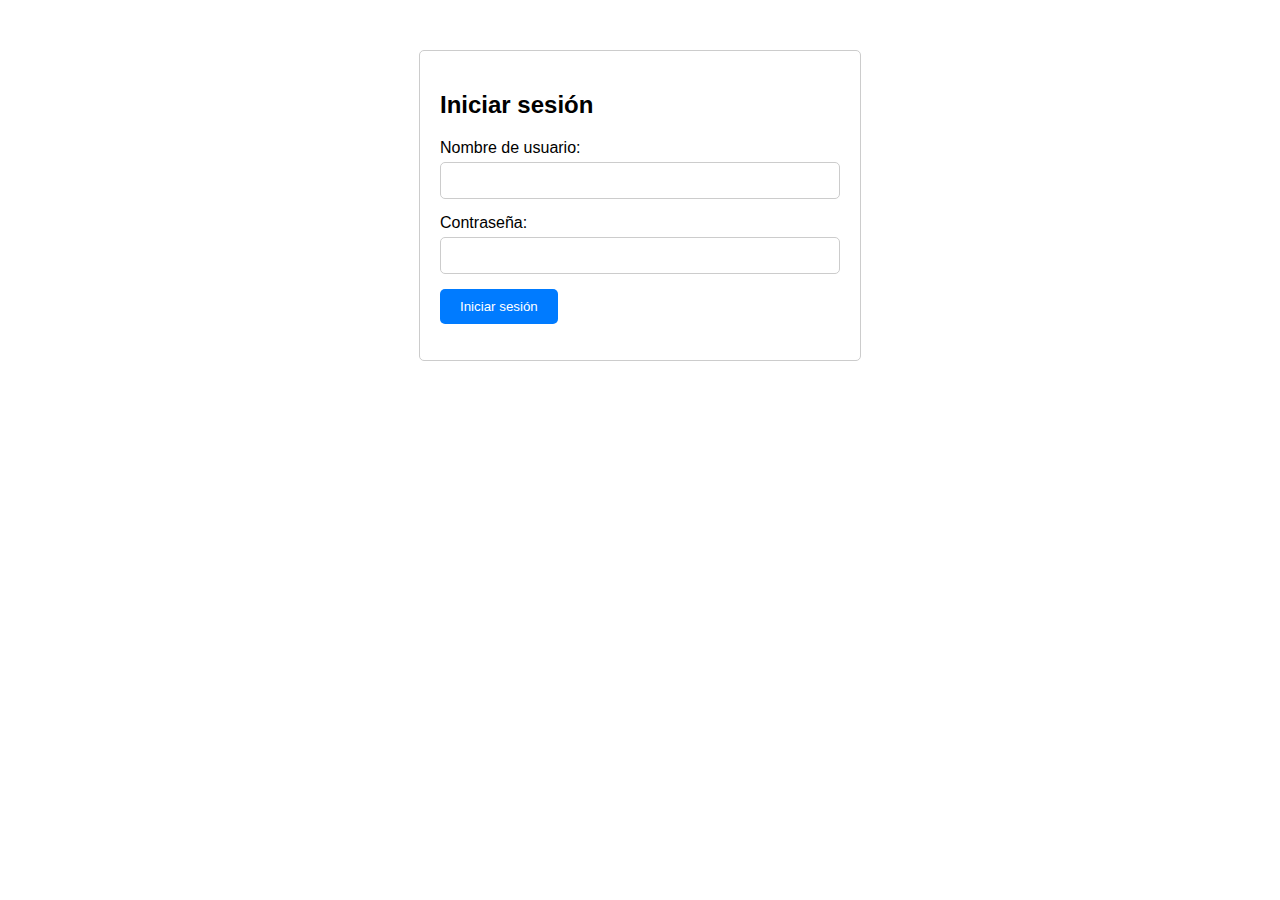
==== index.html @ 7848e2a7 "Add files via upload" ====
<html>
<html lang="es">
<head>
    <meta charset="UTF-8">
    <meta name="viewport" content="width=device-width, initial-scale=1.0">
    <title>Iniciar sesión</title>
    <link rel="stylesheet" href="styles.css">
</head>
<body>
    <div class="container">
        <h2>Iniciar sesión</h2>
        <form id="loginForm">
            <div class="form-group">
                <label for="username">Nombre de usuario:</label>
                <input type="text" id="username" name="username" required>
            </div>
            <div class="form-group">
                <label for="password">Contraseña:</label>
                <input type="password" id="password" name="password" required>
            </div>
            <button type="submit">Iniciar sesión</button>
        </form>
        <p id="message"></p>
    </div>
    <script src="script.js"></script>
</body>
</html>
---- styles.css ----
body {
    font-family: Arial, sans-serif;
}

.container {
    max-width: 400px;
    margin: 50px auto;
    padding: 20px;
    border: 1px solid #ccc;
    border-radius: 5px;
}

.form-group {
    margin-bottom: 15px;
}

label {
    display: block;
    margin-bottom: 5px;
}

input[type="text"],
input[type="password"] {
    width: 100%;
    padding: 10px;
    border: 1px solid #ccc;
    border-radius: 5px;
}

button {
    background-color: #007bff;
    color: #fff;
    padding: 10px 20px;
    border: none;
    border-radius: 5px;
    cursor: pointer;
}

button:hover {
    background-color: #0056b3;
}
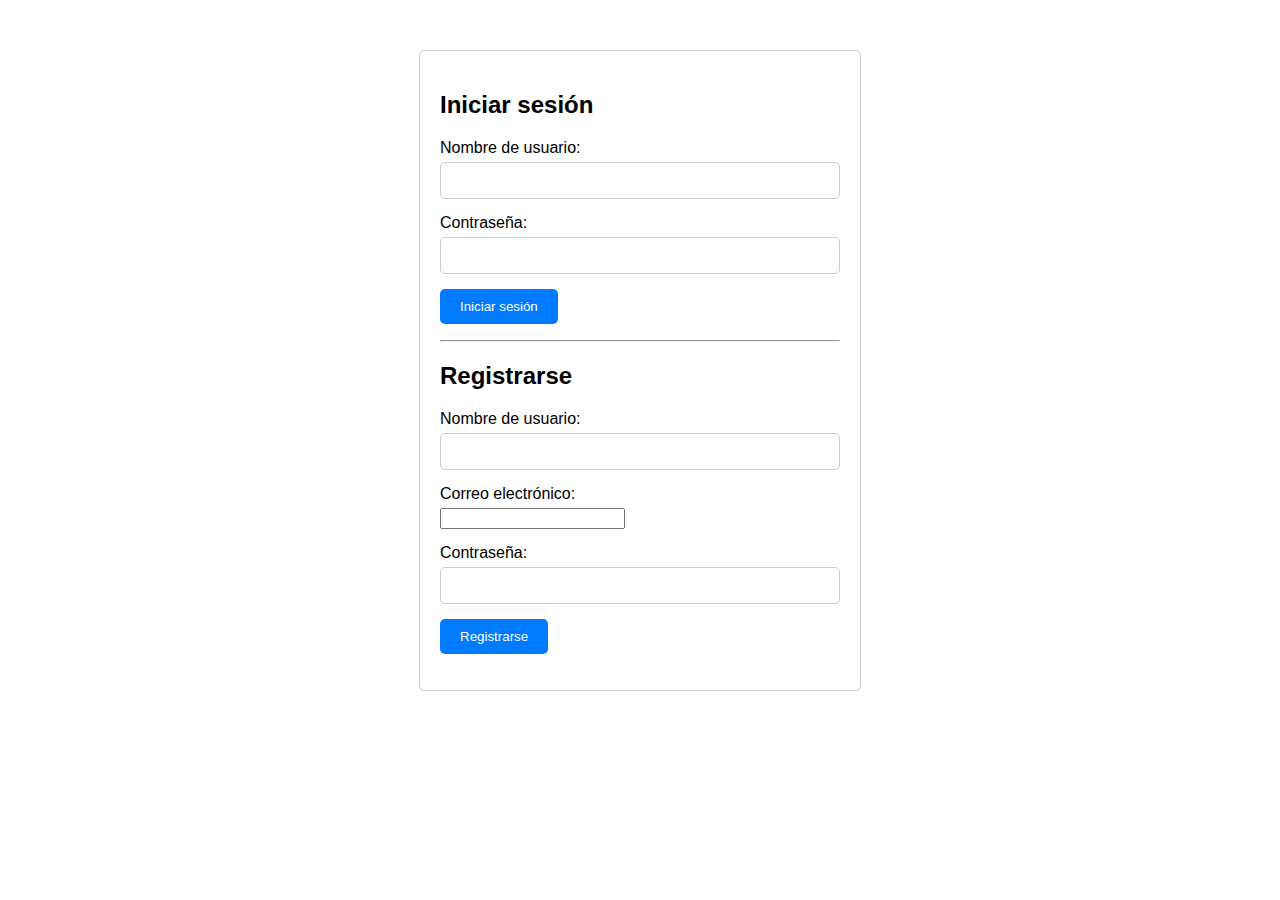
==== commit 1559c84b: "Update index.html" ====
--- a/index.html
+++ b/index.html
@@ -1,9 +1,10 @@
+
 <html>
 <html lang="es">
 <head>
     <meta charset="UTF-8">
     <meta name="viewport" content="width=device-width, initial-scale=1.0">
-    <title>Iniciar sesión</title>
+    <title>Iniciar sesión o registrarse</title>
     <link rel="stylesheet" href="styles.css">
 </head>
 <body>
@@ -21,6 +22,23 @@
             <button type="submit">Iniciar sesión</button>
         </form>
         <p id="message"></p>
+        <hr>
+        <h2>Registrarse</h2>
+        <form id="registerForm">
+            <div class="form-group">
+                <label for="regUsername">Nombre de usuario:</label>
+                <input type="text" id="regUsername" name="regUsername" required>
+            </div>
+            <div class="form-group">
+                <label for="email">Correo electrónico:</label>
+                <input type="email" id="email" name="email" required>
+            </div>
+            <div class="form-group">
+                <label for="regPassword">Contraseña:</label>
+                <input type="password" id="regPassword" name="regPassword" required>
+            </div>
+            <button type="submit">Registrarse</button>
+        </form>
     </div>
     <script src="script.js"></script>
 </body>
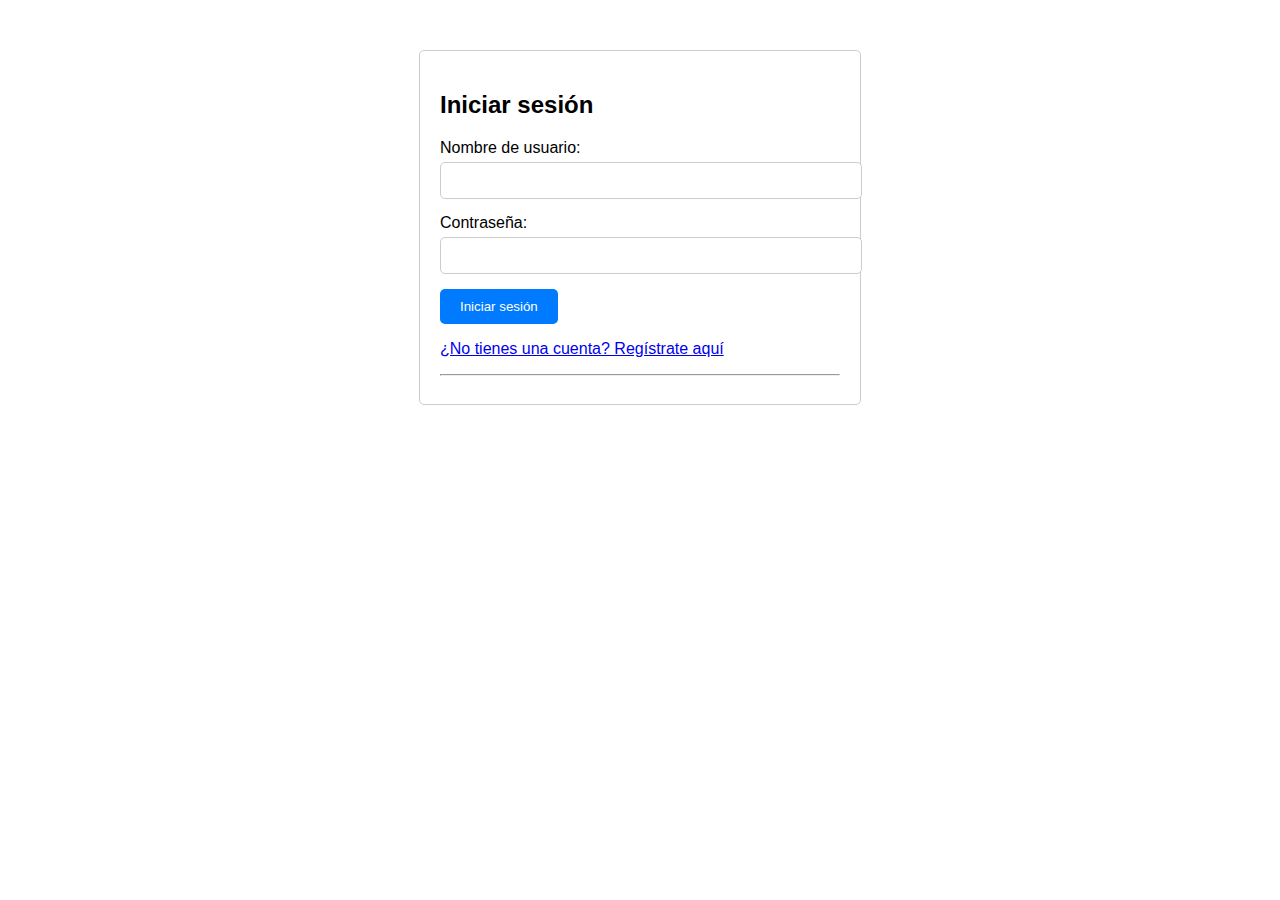
==== commit 562e6b79: "Update index.html" ====
--- a/index.html
+++ b/index.html
@@ -1,5 +1,4 @@
-
-<html>
+<!DOCTYPE html>
 <html lang="es">
 <head>
     <meta charset="UTF-8">
@@ -22,9 +21,10 @@
             <button type="submit">Iniciar sesión</button>
         </form>
         <p id="message"></p>
+        <p><a href="#" id="showRegister">¿No tienes una cuenta? Regístrate aquí</a></p>
         <hr>
-        <h2>Registrarse</h2>
-        <form id="registerForm">
+        <h2 id="registerTitle" style="display: none;">Registrarse</h2>
+        <form id="registerForm" style="display: none;">
             <div class="form-group">
                 <label for="regUsername">Nombre de usuario:</label>
                 <input type="text" id="regUsername" name="regUsername" required>
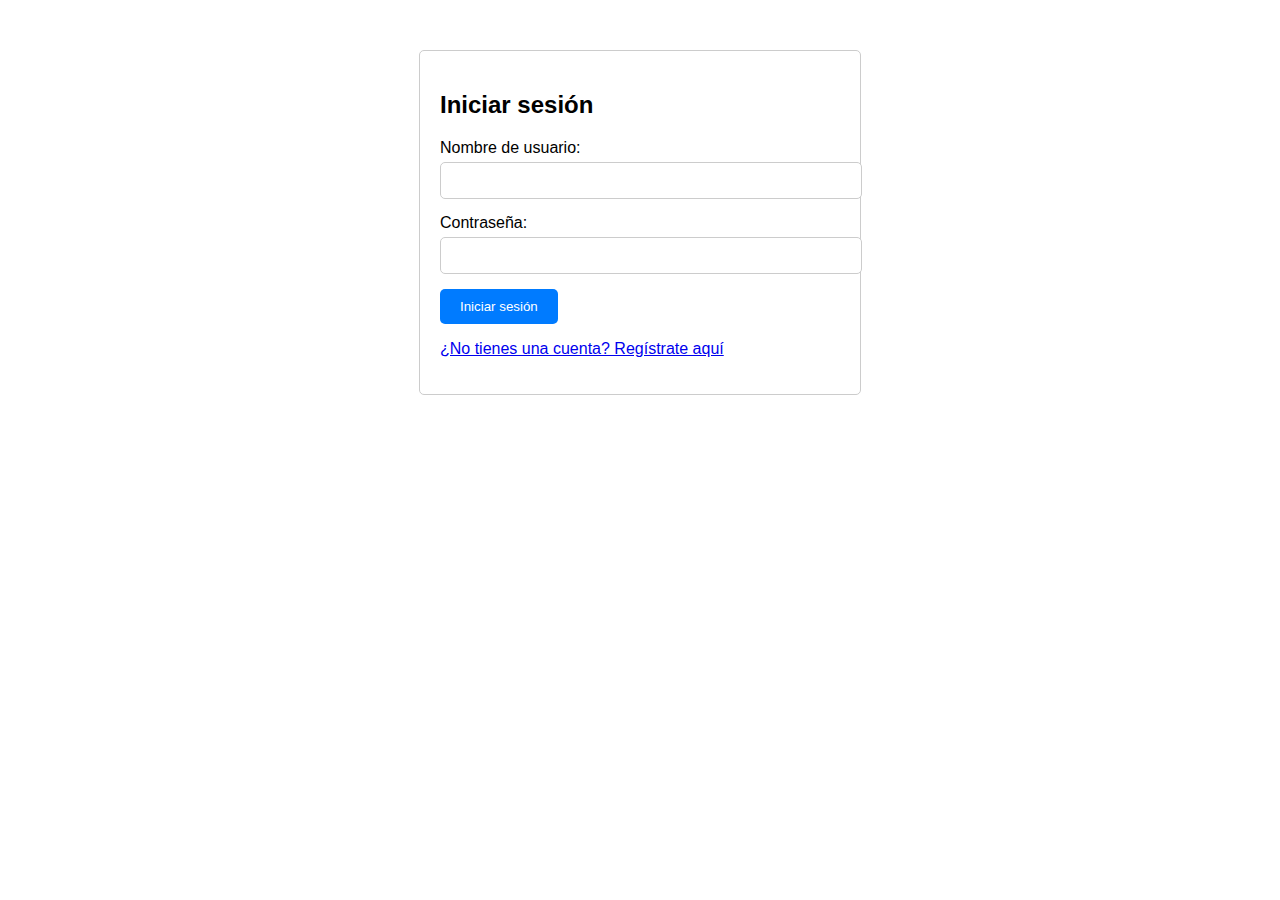
==== commit e27ad2f4: "Update index.html" ====
--- a/index.html
+++ b/index.html
@@ -21,10 +21,12 @@
             <button type="submit">Iniciar sesión</button>
         </form>
         <p id="message"></p>
-        <p><a href="#" id="showRegister">¿No tienes una cuenta? Regístrate aquí</a></p>
-        <hr>
-        <h2 id="registerTitle" style="display: none;">Registrarse</h2>
-        <form id="registerForm" style="display: none;">
+        <p><a href="#registerPanel" id="showRegister">¿No tienes una cuenta? Regístrate aquí</a></p>
+    </div>
+
+    <div id="registerPanel" style="display: none;">
+        <h2>Registrarse</h2>
+        <form id="registerForm">
             <div class="form-group">
                 <label for="regUsername">Nombre de usuario:</label>
                 <input type="text" id="regUsername" name="regUsername" required>
@@ -40,6 +42,8 @@
             <button type="submit">Registrarse</button>
         </form>
     </div>
+
     <script src="script.js"></script>
 </body>
 </html>
+
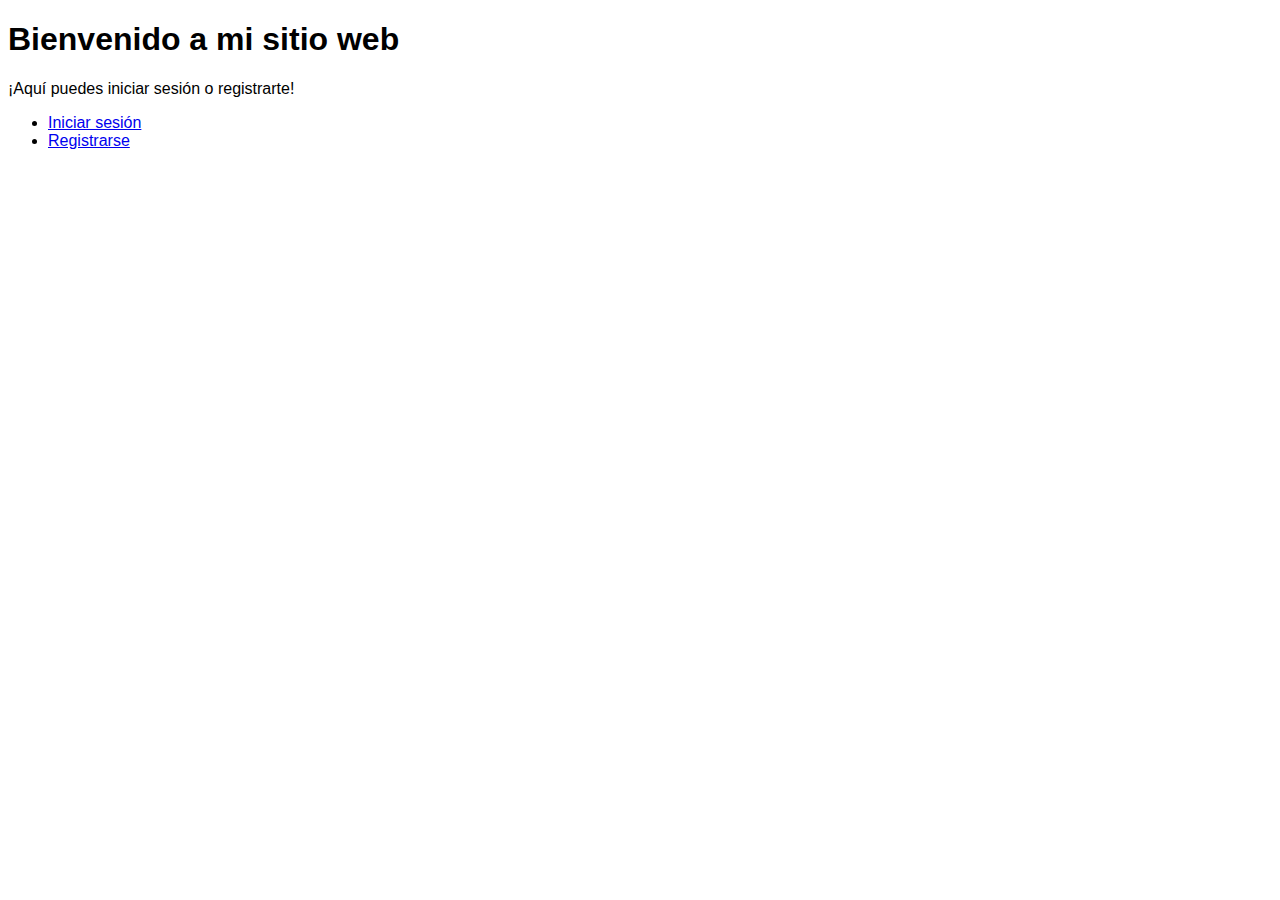
==== commit e76269df: "Create index.html" ====
--- a/index.html
+++ b/index.html
@@ -1,49 +1,17 @@
-<!DOCTYPE html>
-<html lang="es">
-<head>
-    <meta charset="UTF-8">
-    <meta name="viewport" content="width=device-width, initial-scale=1.0">
-    <title>Iniciar sesión o registrarse</title>
-    <link rel="stylesheet" href="styles.css">
-</head>
-<body>
-    <div class="container">
-        <h2>Iniciar sesión</h2>
-        <form id="loginForm">
-            <div class="form-group">
-                <label for="username">Nombre de usuario:</label>
-                <input type="text" id="username" name="username" required>
-            </div>
-            <div class="form-group">
-                <label for="password">Contraseña:</label>
-                <input type="password" id="password" name="password" required>
-            </div>
-            <button type="submit">Iniciar sesión</button>
-        </form>
-        <p id="message"></p>
-        <p><a href="#registerPanel" id="showRegister">¿No tienes una cuenta? Regístrate aquí</a></p>
-    </div>
-
-    <div id="registerPanel" style="display: none;">
-        <h2>Registrarse</h2>
-        <form id="registerForm">
-            <div class="form-group">
-                <label for="regUsername">Nombre de usuario:</label>
-                <input type="text" id="regUsername" name="regUsername" required>
-            </div>
-            <div class="form-group">
-                <label for="email">Correo electrónico:</label>
-                <input type="email" id="email" name="email" required>
-            </div>
-            <div class="form-group">
-                <label for="regPassword">Contraseña:</label>
-                <input type="password" id="regPassword" name="regPassword" required>
-            </div>
-            <button type="submit">Registrarse</button>
-        </form>
-    </div>
-
-    <script src="script.js"></script>
-</body>
-</html>
-
+<!DOCTYPE html>
+<html lang="es">
+<head>
+    <meta charset="UTF-8">
+    <meta name="viewport" content="width=device-width, initial-scale=1.0">
+    <title>Bienvenido</title>
+    <link rel="stylesheet" href="styles.css">
+</head>
+<body>
+    <h1>Bienvenido a mi sitio web</h1>
+    <p>¡Aquí puedes iniciar sesión o registrarte!</p>
+    <ul>
+        <li><a href="login.html">Iniciar sesión</a></li>
+        <li><a href="register.html">Registrarse</a></li>
+    </ul>
+</body>
+</html>
